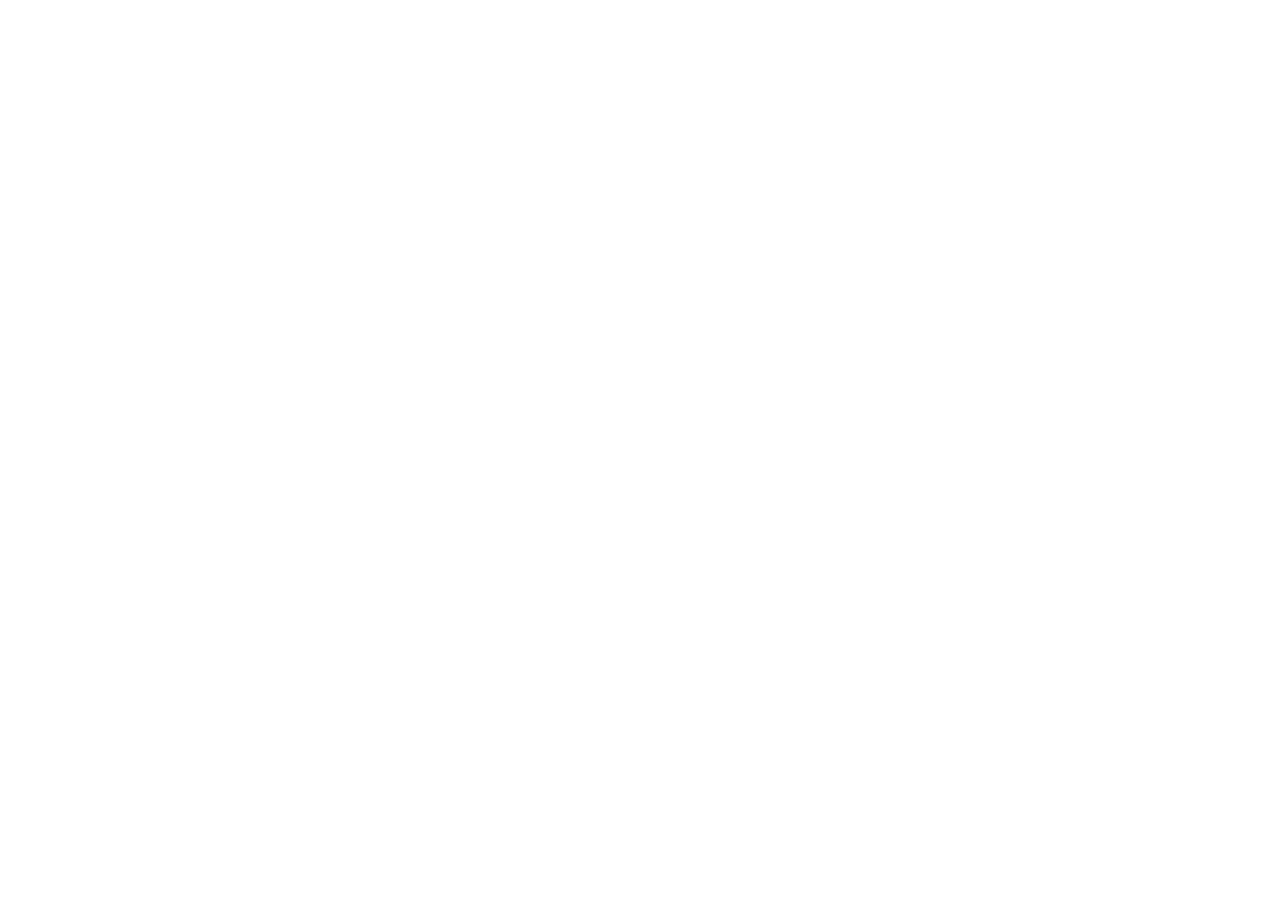
==== index.html @ 53445840 "Create index.html" ====
<!DOCTYPE html>
<html>
  <svg id="matrix-bg"></svg>

<script>
  const svg = document.getElementById('matrix-bg');
  const width = window.innerWidth;
  const height = window.innerHeight;
  const fontSize = 10;
  const columns = Math.floor(width / fontSize);
  const rows = Math.floor(height / fontSize);
  const characters = [];

  for (let i = 0; i < columns; i++) {
    for (let j = 0; j < rows; j++) {
      const text = document.createElementNS('http://www.w3.org/2000/svg', 'text');
      text.setAttribute('x', i * fontSize);
      text.setAttribute('y', j * fontSize);
      text.setAttribute('font-size', `${fontSize}px`);
      text.setAttribute('font-family', 'IBM Plex Mono, monospace');
      text.setAttribute('fill', `rgba(255, 255, 255, ${Math.random() * 0.2 + 0.1})`);
      text.textContent = getRandomChar();
      svg.appendChild(text);
      characters.push(text);
    }
  }

  function getRandomChar() {
    return String.fromCharCode(33 + Math.floor(Math.random() * 94));
  }

  function updateMatrix() {
    characters.forEach(char => {
      if (Math.random() < 0.01) { // 1% chance to change each character
        char.textContent = getRandomChar();
        char.setAttribute('fill', `rgba(255, 255, 255, ${Math.random() * 0.2 + 0.1})`);
      }
    });
    requestAnimationFrame(updateMatrix);
  }

  updateMatrix();
</script>
</html>
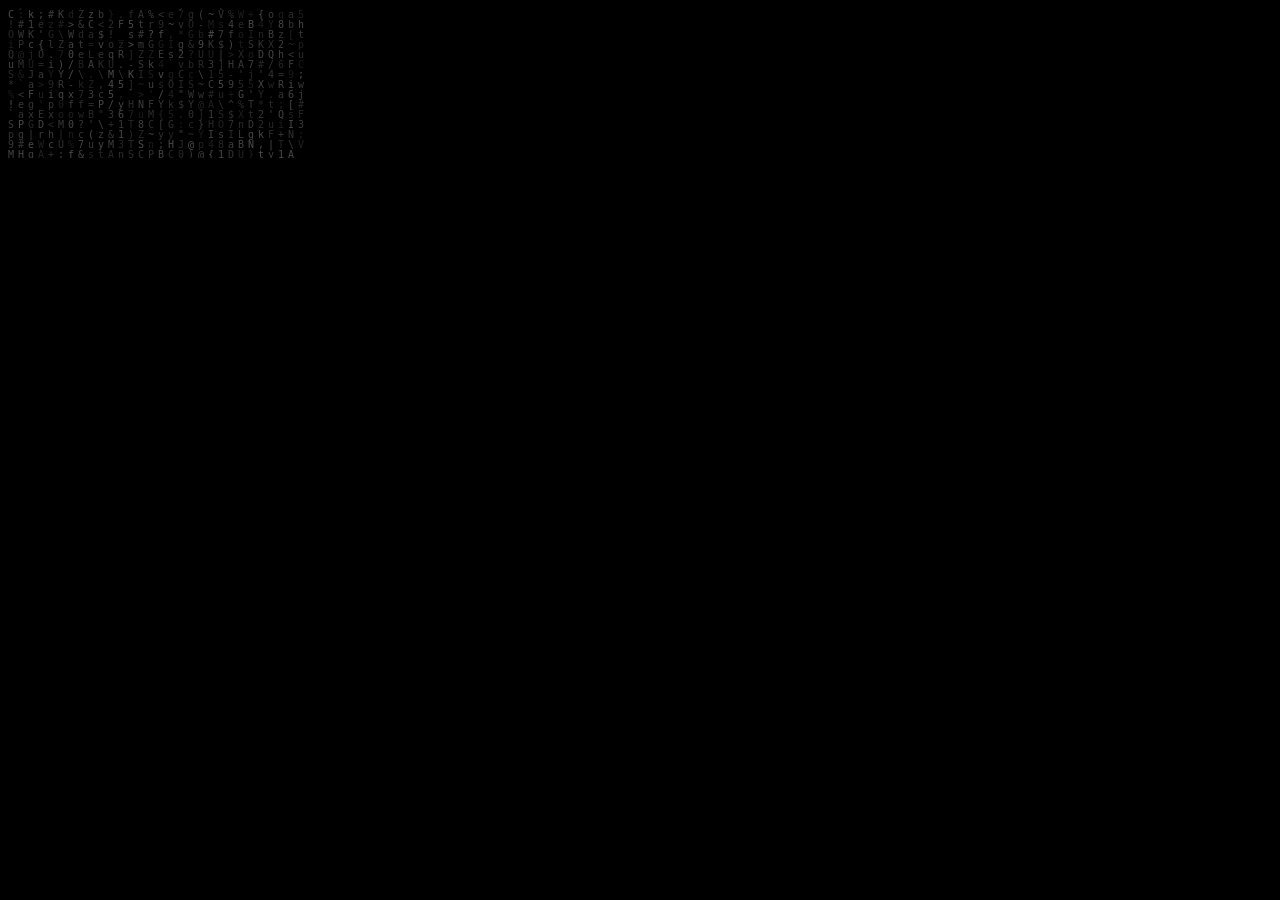
==== commit 75108c53: "Update index.html" ====
--- a/index.html
+++ b/index.html
@@ -1,7 +1,13 @@
 <!DOCTYPE html>
 <html>
+<head>
+  <style>
+    html {
+      background-color: #000;
+    }
+  </style>
+</head>
   <svg id="matrix-bg"></svg>
-
 <script>
   const svg = document.getElementById('matrix-bg');
   const width = window.innerWidth;
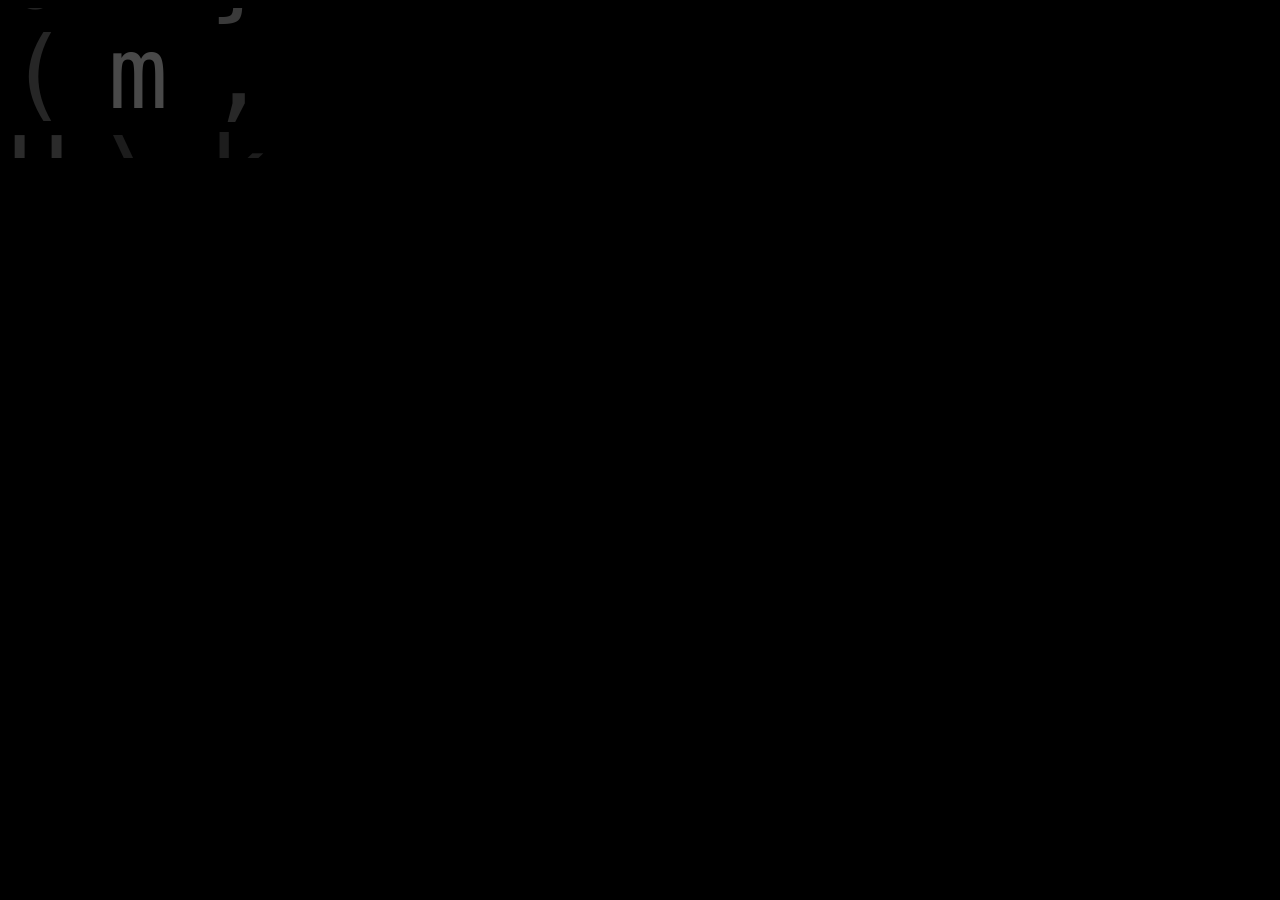
==== commit b5da0442: "Update index.html" ====
--- a/index.html
+++ b/index.html
@@ -12,7 +12,7 @@
   const svg = document.getElementById('matrix-bg');
   const width = window.innerWidth;
   const height = window.innerHeight;
-  const fontSize = 10;
+  const fontSize = 100;
   const columns = Math.floor(width / fontSize);
   const rows = Math.floor(height / fontSize);
   const characters = [];
